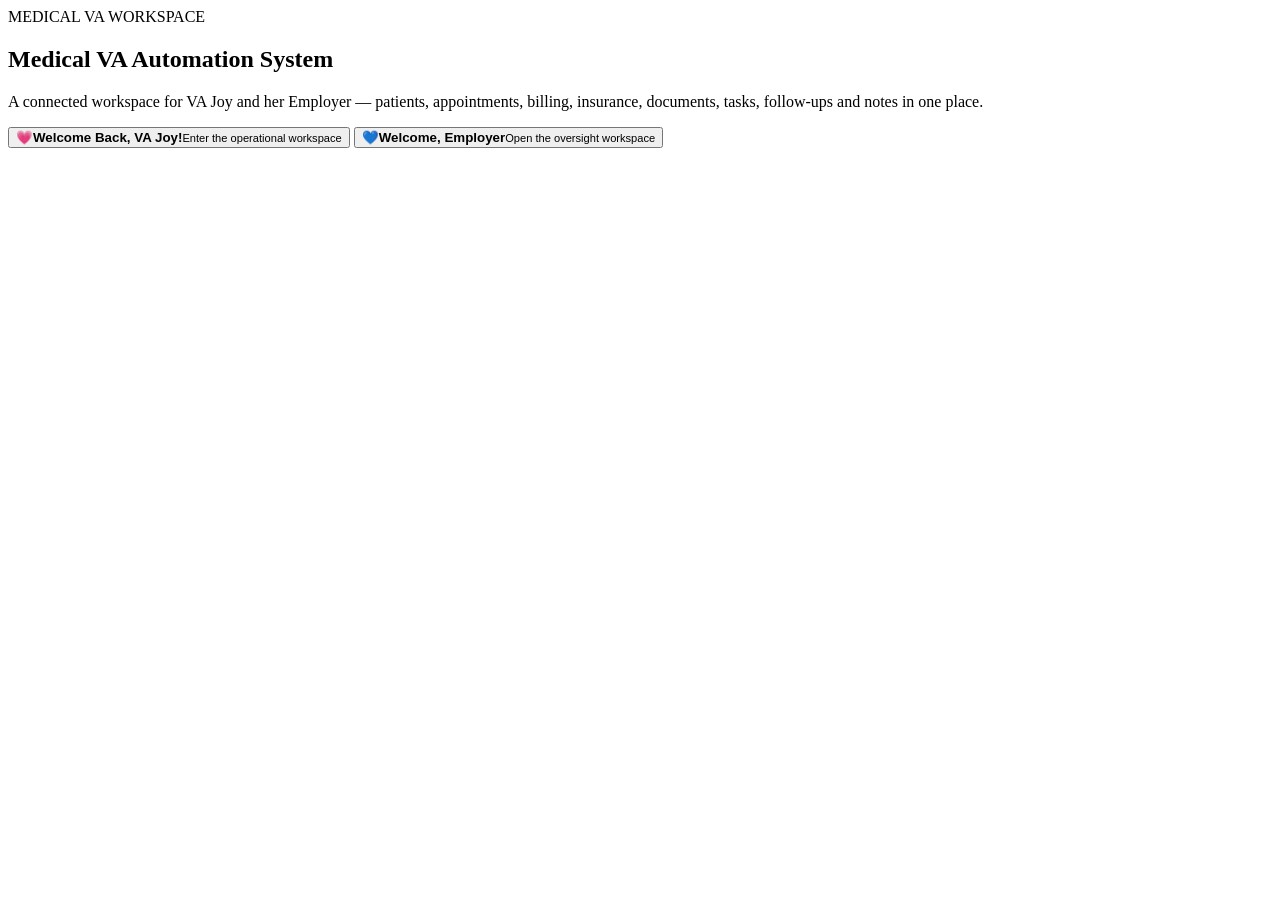
==== frontend/templates/index.html @ 1e6a70c8 "Add initial Medical VA workspace landing page" ====
<!doctype html>
<html lang="en">
<head>
  <meta charset="utf-8">
  <meta name="viewport" content="width=device-width, initial-scale=1">
  <title>Medical VA Automation System</title>
  <link rel="stylesheet" href="/static/app.css">
</head>
<body>
  <main class="shell">
    <section class="hero">
      <div class="eyebrow">MEDICAL VA WORKSPACE</div>
      <h1>Medical VA Automation System</h1>
      <p>A connected workspace for VA Joy and her Employer — patients, appointments, billing, insurance, documents, tasks, follow-ups and notes in one place.</p>
      <div class="login-grid">
        <button class="login-card va" data-role="va">
          <span class="heart">💗</span><span><strong>Welcome Back, VA Joy!</strong><small>Enter the operational workspace</small></span>
        </button>
        <button class="login-card employer" data-role="employer">
          <span class="heart">💙</span><span><strong>Welcome, Employer</strong><small>Open the oversight workspace</small></span>
        </button>
      </div>
    </section>
  </main>
</body>
</html>
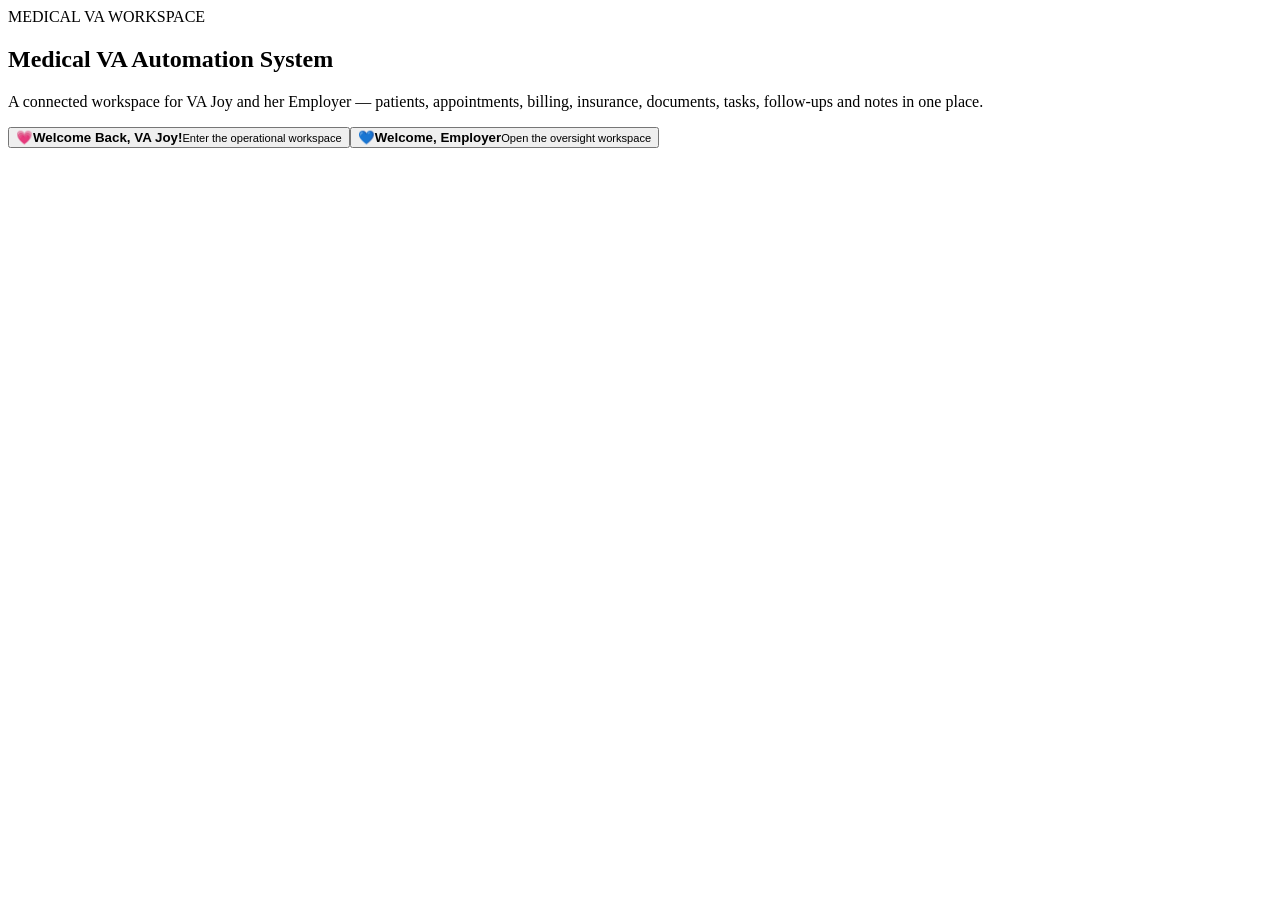
==== commit 6056f3da: "Connect landing page to secure login" ====
--- a/frontend/templates/index.html
+++ b/frontend/templates/index.html
@@ -1,26 +1 @@
-<!doctype html>
-<html lang="en">
-<head>
-  <meta charset="utf-8">
-  <meta name="viewport" content="width=device-width, initial-scale=1">
-  <title>Medical VA Automation System</title>
-  <link rel="stylesheet" href="/static/app.css">
-</head>
-<body>
-  <main class="shell">
-    <section class="hero">
-      <div class="eyebrow">MEDICAL VA WORKSPACE</div>
-      <h1>Medical VA Automation System</h1>
-      <p>A connected workspace for VA Joy and her Employer — patients, appointments, billing, insurance, documents, tasks, follow-ups and notes in one place.</p>
-      <div class="login-grid">
-        <button class="login-card va" data-role="va">
-          <span class="heart">💗</span><span><strong>Welcome Back, VA Joy!</strong><small>Enter the operational workspace</small></span>
-        </button>
-        <button class="login-card employer" data-role="employer">
-          <span class="heart">💙</span><span><strong>Welcome, Employer</strong><small>Open the oversight workspace</small></span>
-        </button>
-      </div>
-    </section>
-  </main>
-</body>
-</html>
+<!doctype html><html lang="en"><head><meta charset="utf-8"><meta name="viewport" content="width=device-width,initial-scale=1"><title>Medical VA Automation System</title><link rel="stylesheet" href="/static/app.css"></head><body><main class="shell"><section class="hero"><div class="eyebrow">MEDICAL VA WORKSPACE</div><h1>Medical VA Automation System</h1><p>A connected workspace for VA Joy and her Employer — patients, appointments, billing, insurance, documents, tasks, follow-ups and notes in one place.</p><div class="login-grid"><button class="login-card va" data-role="va"><span class="heart">💗</span><span><strong>Welcome Back, VA Joy!</strong><small>Enter the operational workspace</small></span></button><button class="login-card employer" data-role="employer"><span class="heart">💙</span><span><strong>Welcome, Employer</strong><small>Open the oversight workspace</small></span></button></div><form id="loginForm" class="login-form" hidden><h2 id="loginTitle">Sign in</h2><input id="username" type="hidden"><label>Password<input id="password" type="password" autocomplete="current-password" required></label><button class="primary" type="submit">Sign in</button><button class="outline" type="button" id="cancelLogin">Cancel</button><p id="loginError" class="error"></p></form></section></main><script src="/static/login.js"></script></body></html>
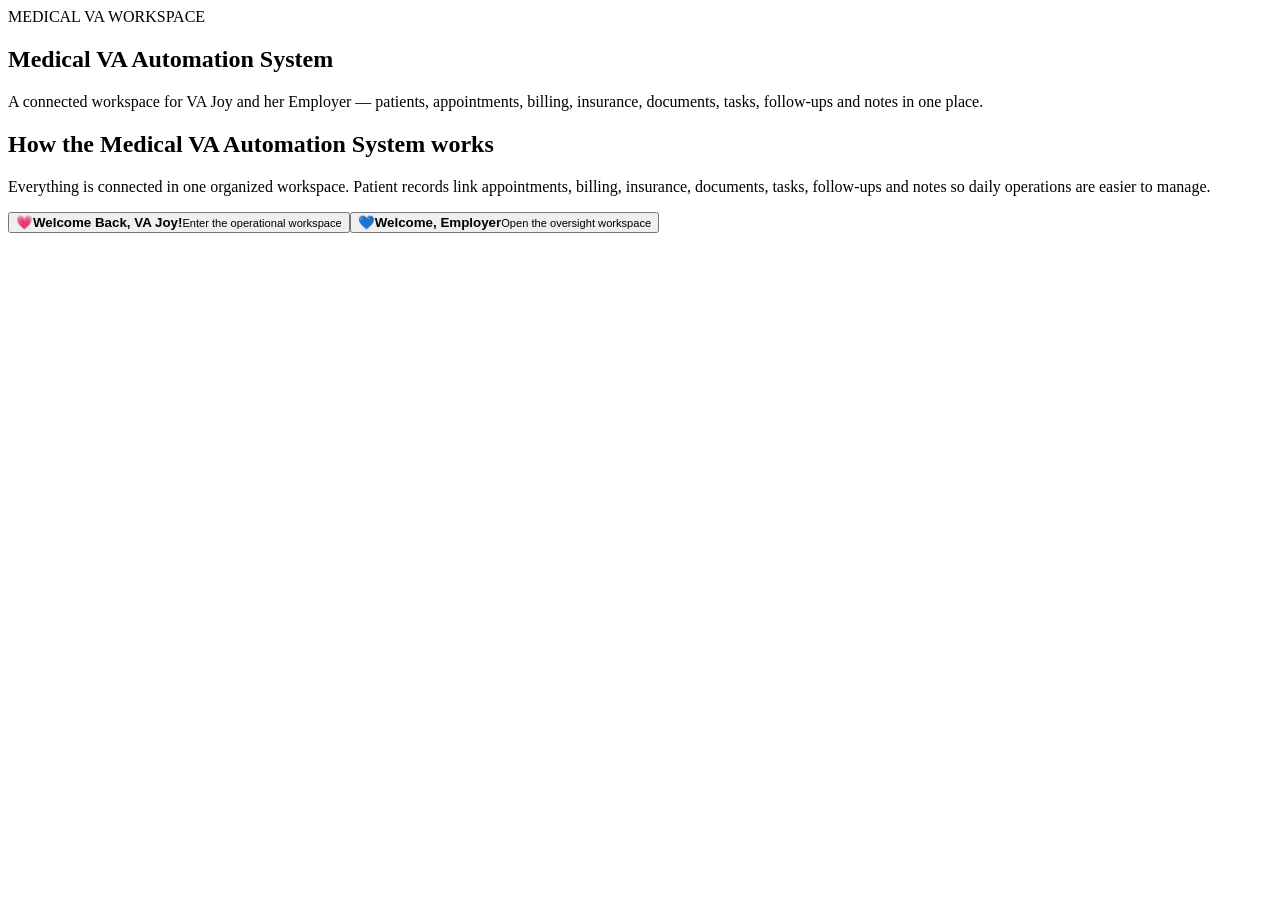
==== commit 5115e0b4: "Remove security message from landing page" ====
--- a/frontend/templates/index.html
+++ b/frontend/templates/index.html
@@ -1 +1 @@
-<!doctype html><html lang="en"><head><meta charset="utf-8"><meta name="viewport" content="width=device-width,initial-scale=1"><title>Medical VA Automation System</title><link rel="stylesheet" href="/static/app.css"></head><body><main class="shell"><section class="hero"><div class="eyebrow">MEDICAL VA WORKSPACE</div><h1>Medical VA Automation System</h1><p>A connected workspace for VA Joy and her Employer — patients, appointments, billing, insurance, documents, tasks, follow-ups and notes in one place.</p><div class="login-grid"><button class="login-card va" data-role="va"><span class="heart">💗</span><span><strong>Welcome Back, VA Joy!</strong><small>Enter the operational workspace</small></span></button><button class="login-card employer" data-role="employer"><span class="heart">💙</span><span><strong>Welcome, Employer</strong><small>Open the oversight workspace</small></span></button></div><form id="loginForm" class="login-form" hidden><h2 id="loginTitle">Sign in</h2><input id="username" type="hidden"><label>Password<input id="password" type="password" autocomplete="current-password" required></label><button class="primary" type="submit">Sign in</button><button class="outline" type="button" id="cancelLogin">Cancel</button><p id="loginError" class="error"></p></form></section></main><script src="/static/login.js"></script></body></html>+<!doctype html><html lang="en"><head><meta charset="utf-8"><meta name="viewport" content="width=device-width,initial-scale=1"><title>Medical VA Automation System</title><link rel="stylesheet" href="/static/app.css"></head><body><main class="shell"><section class="hero"><div class="eyebrow">MEDICAL VA WORKSPACE</div><h1>Medical VA Automation System</h1><p>A connected workspace for VA Joy and her Employer — patients, appointments, billing, insurance, documents, tasks, follow-ups and notes in one place.</p><h2>How the Medical VA Automation System works</h2><p>Everything is connected in one organized workspace. Patient records link appointments, billing, insurance, documents, tasks, follow-ups and notes so daily operations are easier to manage.</p><div class="login-grid"><button class="login-card va" data-role="va"><span class="heart">💗</span><span><strong>Welcome Back, VA Joy!</strong><small>Enter the operational workspace</small></span></button><button class="login-card employer" data-role="employer"><span class="heart">💙</span><span><strong>Welcome, Employer</strong><small>Open the oversight workspace</small></span></button></div><form id="loginForm" class="login-form" hidden><h2 id="loginTitle">Sign in</h2><input id="username" type="hidden"><label>Password<input id="password" type="password" autocomplete="current-password" required></label><button class="primary" type="submit">Sign in</button><button class="outline" type="button" id="cancelLogin">Cancel</button><p id="loginError" class="error"></p></form></section></main><script src="/static/login.js"></script></body></html>
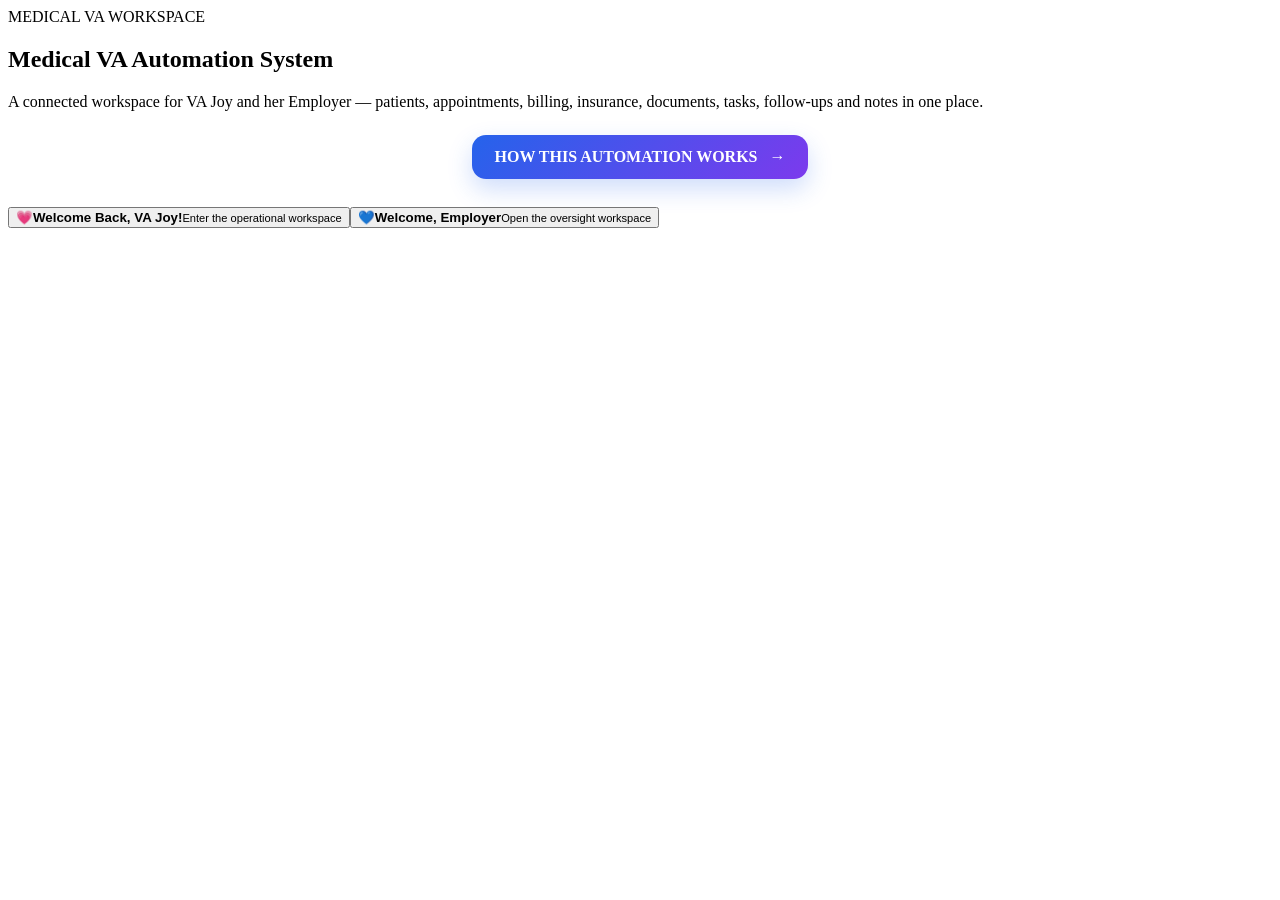
==== commit 1dc022ed: "Restore automation explainer button and workflow logic" ====
--- a/frontend/templates/index.html
+++ b/frontend/templates/index.html
@@ -1 +1 @@
-<!doctype html><html lang="en"><head><meta charset="utf-8"><meta name="viewport" content="width=device-width,initial-scale=1"><title>Medical VA Automation System</title><link rel="stylesheet" href="/static/app.css"></head><body><main class="shell"><section class="hero"><div class="eyebrow">MEDICAL VA WORKSPACE</div><h1>Medical VA Automation System</h1><p>A connected workspace for VA Joy and her Employer — patients, appointments, billing, insurance, documents, tasks, follow-ups and notes in one place.</p><h2>How the Medical VA Automation System works</h2><p>Everything is connected in one organized workspace. Patient records link appointments, billing, insurance, documents, tasks, follow-ups and notes so daily operations are easier to manage.</p><div class="login-grid"><button class="login-card va" data-role="va"><span class="heart">💗</span><span><strong>Welcome Back, VA Joy!</strong><small>Enter the operational workspace</small></span></button><button class="login-card employer" data-role="employer"><span class="heart">💙</span><span><strong>Welcome, Employer</strong><small>Open the oversight workspace</small></span></button></div><form id="loginForm" class="login-form" hidden><h2 id="loginTitle">Sign in</h2><input id="username" type="hidden"><label>Password<input id="password" type="password" autocomplete="current-password" required></label><button class="primary" type="submit">Sign in</button><button class="outline" type="button" id="cancelLogin">Cancel</button><p id="loginError" class="error"></p></form></section></main><script src="/static/login.js"></script></body></html>+<!doctype html><html lang="en"><head><meta charset="utf-8"><meta name="viewport" content="width=device-width,initial-scale=1"><title>Medical VA Automation System</title><link rel="stylesheet" href="/static/app.css"><style>.how-wrap{margin:24px 0 28px;text-align:center}.how-button{border:0;border-radius:14px;padding:13px 22px;font:inherit;font-weight:800;color:#fff;background:linear-gradient(135deg,#2563eb,#7c3aed);box-shadow:0 10px 24px rgba(37,99,235,.22);cursor:pointer;transition:.2s}.how-button:hover{transform:translateY(-2px)}.how-button span{margin-left:8px}.workflow-modal{position:fixed;inset:0;background:rgba(15,23,42,.62);display:flex;align-items:center;justify-content:center;padding:20px;z-index:1000}.workflow-panel{width:min(900px,100%);max-height:90vh;overflow:auto;background:#fff;border-radius:20px;box-shadow:0 30px 80px rgba(0,0,0,.3)}.workflow-head{display:flex;justify-content:space-between;align-items:center;padding:22px 26px;border-bottom:1px solid #e5e7eb}.workflow-head h2{margin:0;font-size:22px}.workflow-close{border:0;background:#f1f5f9;width:38px;height:38px;border-radius:10px;font-size:24px;cursor:pointer}.workflow-body{padding:24px 26px}.workflow-intro{margin-top:0;color:#475569}.workflow-steps{display:grid;gap:12px}.workflow-step{display:grid;grid-template-columns:42px 1fr;gap:14px;padding:15px;border:1px solid #e2e8f0;border-radius:14px;background:#f8fafc}.workflow-number{width:42px;height:42px;border-radius:50%;display:grid;place-items:center;background:#2563eb;color:#fff;font-weight:800}.workflow-step strong{display:block;margin-bottom:4px}.workflow-step span{color:#475569;line-height:1.5}.workflow-columns{display:grid;grid-template-columns:1fr 1fr;gap:16px;margin-top:18px}.workflow-box{padding:18px;border-radius:14px;background:#f8fafc;border:1px solid #e2e8f0}.workflow-box h3{margin-top:0}.workflow-box ul{margin-bottom:0;padding-left:20px}.workflow-note{margin-top:18px;padding:14px 16px;border-left:4px solid #2563eb;background:#eff6ff;border-radius:8px;color:#334155}.modal-hidden{display:none}@media(max-width:700px){.workflow-columns{grid-template-columns:1fr}}</style></head><body><main class="shell"><section class="hero"><div class="eyebrow">MEDICAL VA WORKSPACE</div><h1>Medical VA Automation System</h1><p>A connected workspace for VA Joy and her Employer — patients, appointments, billing, insurance, documents, tasks, follow-ups and notes in one place.</p><div class="how-wrap"><button type="button" class="how-button" id="howAutomation">HOW THIS AUTOMATION WORKS <span>→</span></button></div><div class="login-grid"><button class="login-card va" data-role="va"><span class="heart">💗</span><span><strong>Welcome Back, VA Joy!</strong><small>Enter the operational workspace</small></span></button><button class="login-card employer" data-role="employer"><span class="heart">💙</span><span><strong>Welcome, Employer</strong><small>Open the oversight workspace</small></span></button></div><form id="loginForm" class="login-form" hidden><h2 id="loginTitle">Sign in</h2><input id="username" type="hidden"><label>Password<input id="password" type="password" autocomplete="current-password" required></label><button class="primary" type="submit">Sign in</button><button class="outline" type="button" id="cancelLogin">Cancel</button><p id="loginError" class="error"></p></form></section></main><div id="workflowModal" class="workflow-modal modal-hidden" role="dialog" aria-modal="true" aria-labelledby="workflowTitle"><div class="workflow-panel"><div class="workflow-head"><h2 id="workflowTitle">How the Medical VA Automation System Works</h2><button class="workflow-close" id="closeWorkflow" aria-label="Close">×</button></div><div class="workflow-body"><p class="workflow-intro">The system connects the routine administrative steps of a medical VA workflow into one organized operational process.</p><div class="workflow-steps"><div class="workflow-step"><div class="workflow-number">1</div><div><strong>Patients</strong><span>Create and maintain patient records so appointments, tasks, billing, insurance, documents and follow-ups stay connected.</span></div></div><div class="workflow-step"><div class="workflow-number">2</div><div><strong>Appointments</strong><span>Schedule visits, track status and identify what needs to happen before and after each appointment.</span></div></div><div class="workflow-step"><div class="workflow-number">3</div><div><strong>Appointment completed → automated workflow</strong><span>Completion moves the process forward: billing record → insurance check → task creation → staff notification → claim/payment tracking.</span></div></div><div class="workflow-step"><div class="workflow-number">4</div><div><strong>Tasks & follow-ups</strong><span>Required actions become visible work items with priorities and due dates, reducing missed follow-ups and manual tracking.</span></div></div><div class="workflow-step"><div class="workflow-number">5</div><div><strong>Billing & insurance</strong><span>Track eligibility, claims, payment status and follow-up work from the same patient-centered workflow.</span></div></div><div class="workflow-step"><div class="workflow-number">6</div><div><strong>Documents & files</strong><span>Upload and organize patient-related files so the operational record and its supporting documents stay together.</span></div></div></div><div class="workflow-columns"><div class="workflow-box"><h3>How it helps the VA</h3><ul><li>Less repetitive manual tracking</li><li>Clear priorities and work queues</li><li>Fewer missed follow-ups</li><li>Centralized operational records</li><li>Clear visibility of completed work</li></ul></div><div class="workflow-box"><h3>How it helps the employer</h3><ul><li>Visibility into workflow status</li><li>Consistent administrative processes</li><li>Easier monitoring of claims and tasks</li><li>Centralized operational information</li><li>Better reporting and accountability</li></ul></div></div><div class="workflow-note"><strong>Automation logic:</strong> Patient → Appointment → Completion → Billing/Insurance → Tasks & Notifications → Claim/Payment Tracking → Reporting.</div></div></div></div><script src="/static/login.js"></script></body></html>
